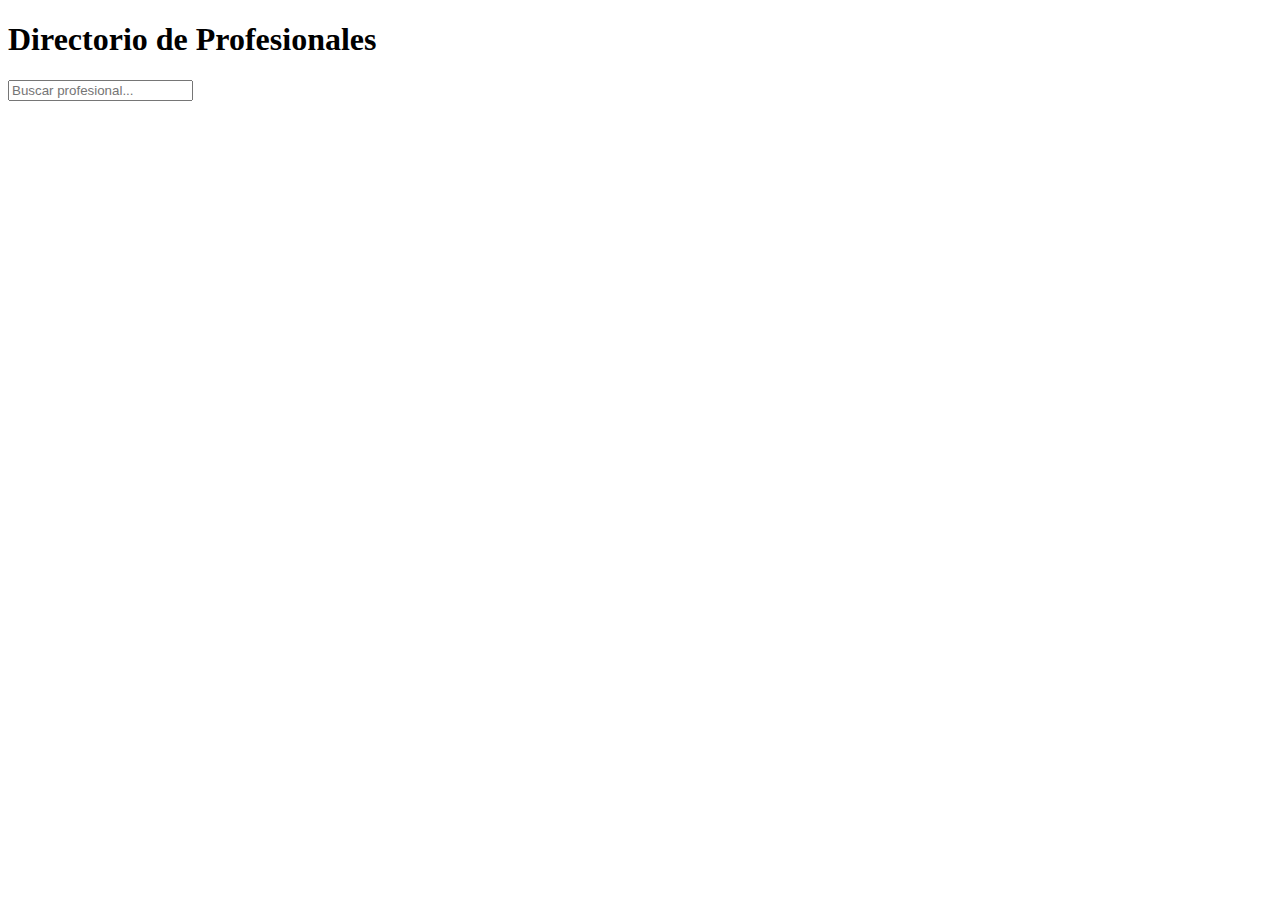
==== index.html @ d0a4a883 "Create index.html" ====
<!DOCTYPE html>
<html lang="es">
<head>
    <meta charset="UTF-8">
    <meta name="viewport" content="width=device-width, initial-scale=1.0">
    <title>Directorio de Profesionales</title>
    <link rel="stylesheet" href="style.css">
</head>
<body>
    <header>
        <h1>Directorio de Profesionales</h1>
        <input type="text" id="search" placeholder="Buscar profesional...">
    </header>

    <section id="profesionales-lista">
        <!-- Aquí irán los profesionales -->
    </section>

    <script src="app.js"></script>
</body>
</html>
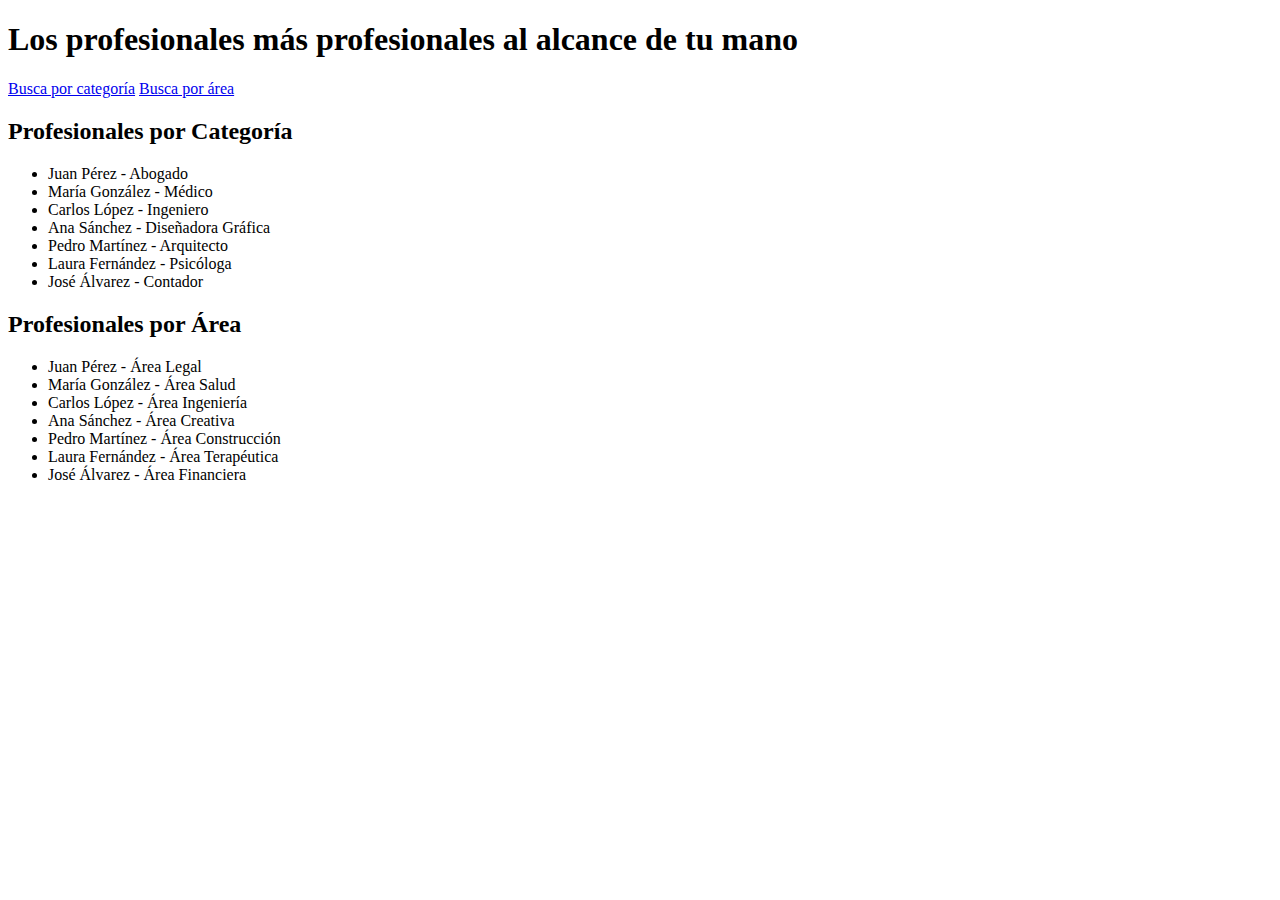
==== commit a4c5f458: "index.html" ====
--- a/index.html
+++ b/index.html
@@ -4,18 +4,43 @@
     <meta charset="UTF-8">
     <meta name="viewport" content="width=device-width, initial-scale=1.0">
     <title>Directorio de Profesionales</title>
-    <link rel="stylesheet" href="style.css">
+    <link rel="stylesheet" href="styles.css">
 </head>
 <body>
-    <header>
-        <h1>Directorio de Profesionales</h1>
-        <input type="text" id="search" placeholder="Buscar profesional...">
-    </header>
-
-    <section id="profesionales-lista">
-        <!-- Aquí irán los profesionales -->
+    <div class="portada">
+        <h1>Los profesionales más profesionales al alcance de tu mano</h1>
+        <div class="botones">
+            <a href="#categoria" class="boton">Busca por categoría</a>
+            <a href="#area" class="boton">Busca por área</a>
+        </div>
+    </div>
+    
+    <!-- Profesionales por Categoría -->
+    <section id="categoria">
+        <h2>Profesionales por Categoría</h2>
+        <ul>
+            <li>Juan Pérez - Abogado</li>
+            <li>María González - Médico</li>
+            <li>Carlos López - Ingeniero</li>
+            <li>Ana Sánchez - Diseñadora Gráfica</li>
+            <li>Pedro Martínez - Arquitecto</li>
+            <li>Laura Fernández - Psicóloga</li>
+            <li>José Álvarez - Contador</li>
+        </ul>
     </section>
-
-    <script src="app.js"></script>
+    
+    <!-- Profesionales por Área -->
+    <section id="area">
+        <h2>Profesionales por Área</h2>
+        <ul>
+            <li>Juan Pérez - Área Legal</li>
+            <li>María González - Área Salud</li>
+            <li>Carlos López - Área Ingeniería</li>
+            <li>Ana Sánchez - Área Creativa</li>
+            <li>Pedro Martínez - Área Construcción</li>
+            <li>Laura Fernández - Área Terapéutica</li>
+            <li>José Álvarez - Área Financiera</li>
+        </ul>
+    </section>
 </body>
 </html>
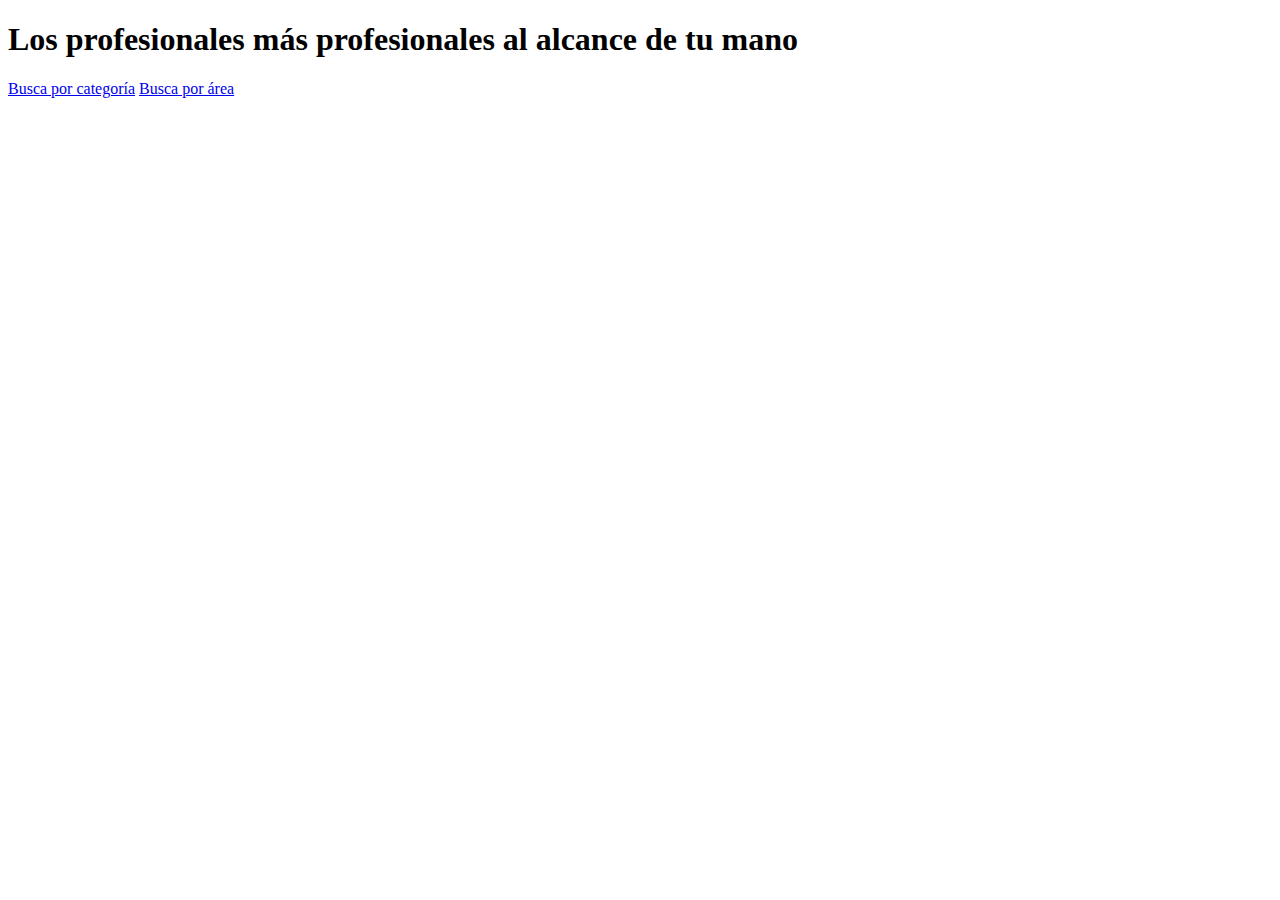
==== commit 99d9d342: "index.html" ====
--- a/index.html
+++ b/index.html
@@ -10,37 +10,11 @@
     <div class="portada">
         <h1>Los profesionales más profesionales al alcance de tu mano</h1>
         <div class="botones">
-            <a href="#categoria" class="boton">Busca por categoría</a>
-            <a href="#area" class="boton">Busca por área</a>
+            <!-- Los botones ahora llevan a las páginas profesionales -->
+            <a href="profesionales.html#categoria" class="boton">Busca por categoría</a>
+            <a href="profesionales.html#area" class="boton">Busca por área</a>
         </div>
     </div>
-    
-    <!-- Profesionales por Categoría -->
-    <section id="categoria">
-        <h2>Profesionales por Categoría</h2>
-        <ul>
-            <li>Juan Pérez - Abogado</li>
-            <li>María González - Médico</li>
-            <li>Carlos López - Ingeniero</li>
-            <li>Ana Sánchez - Diseñadora Gráfica</li>
-            <li>Pedro Martínez - Arquitecto</li>
-            <li>Laura Fernández - Psicóloga</li>
-            <li>José Álvarez - Contador</li>
-        </ul>
-    </section>
-    
-    <!-- Profesionales por Área -->
-    <section id="area">
-        <h2>Profesionales por Área</h2>
-        <ul>
-            <li>Juan Pérez - Área Legal</li>
-            <li>María González - Área Salud</li>
-            <li>Carlos López - Área Ingeniería</li>
-            <li>Ana Sánchez - Área Creativa</li>
-            <li>Pedro Martínez - Área Construcción</li>
-            <li>Laura Fernández - Área Terapéutica</li>
-            <li>José Álvarez - Área Financiera</li>
-        </ul>
-    </section>
 </body>
 </html>
+
